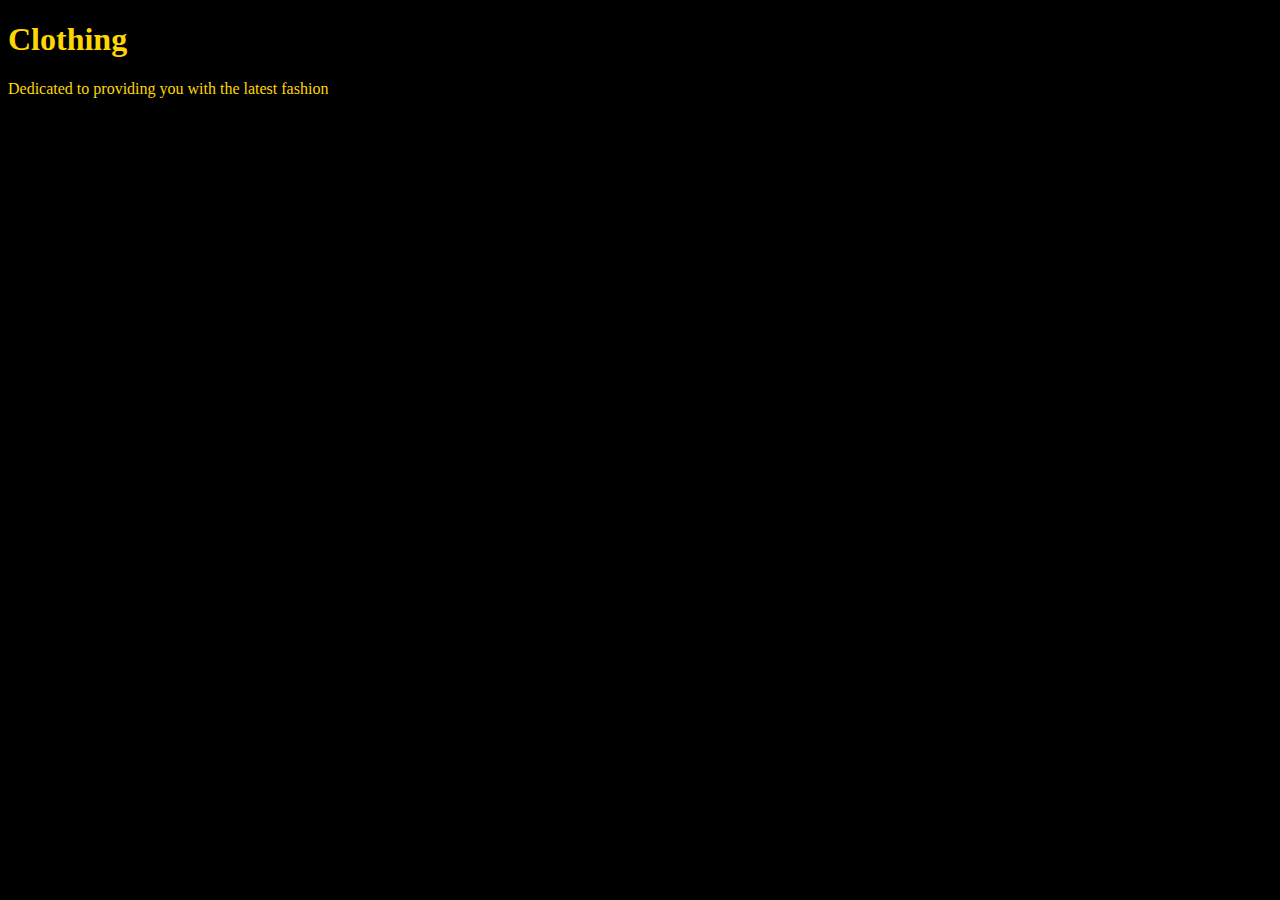
==== unit_1/index.html @ d488400f "remove space character after unit_1 folder name" ====
<!DOCTYPE html>	
<html>
	<head>
		<title>The Closet</title> 
		<link rel="stylesheet" type="text/css" href="css/style.css">
	</head>	
		<body> 
		<h1>Clothing</h1>
		<p>Dedicated to providing you with the latest fashion</p>
	</body>
</html>
---- unit_1/css/style.css ----
body {
	background-color: #000000;
}
h1, p {
	color: #FFD700;
}
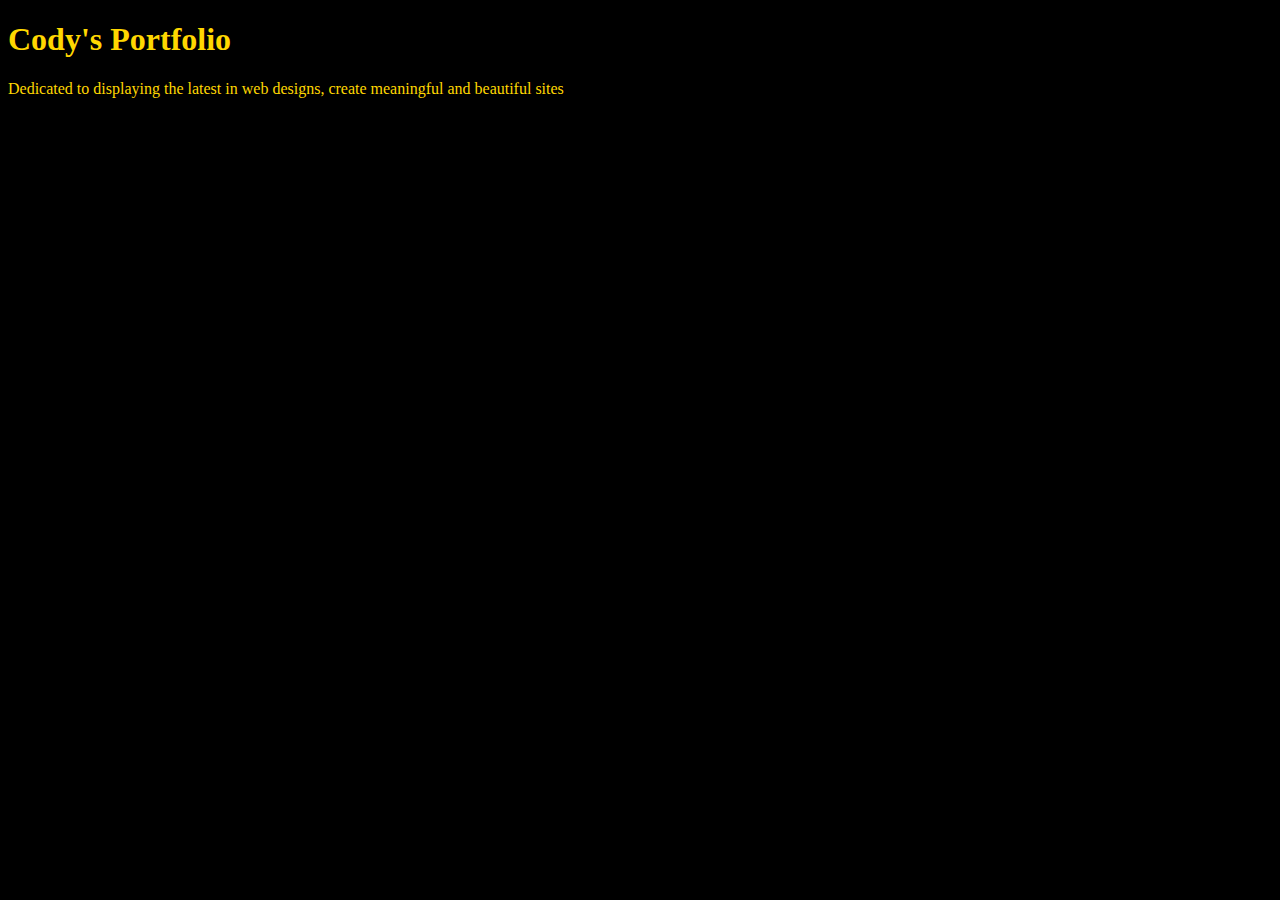
==== commit 2e0b1733: "changing direction of project site." ====
--- a/unit_1/index.html
+++ b/unit_1/index.html
@@ -1,11 +1,11 @@
 <!DOCTYPE html>	
 <html>
 	<head>
-		<title>The Closet</title> 
+		<title>Bowen Design's</title> 
 		<link rel="stylesheet" type="text/css" href="css/style.css">
 	</head>	
 		<body> 
-		<h1>Clothing</h1>
-		<p>Dedicated to providing you with the latest fashion</p>
+		<h1>Cody's Portfolio</h1>
+		<p>Dedicated to displaying the latest in web designs, create meaningful and beautiful sites</p>
 	</body>
 </html>
